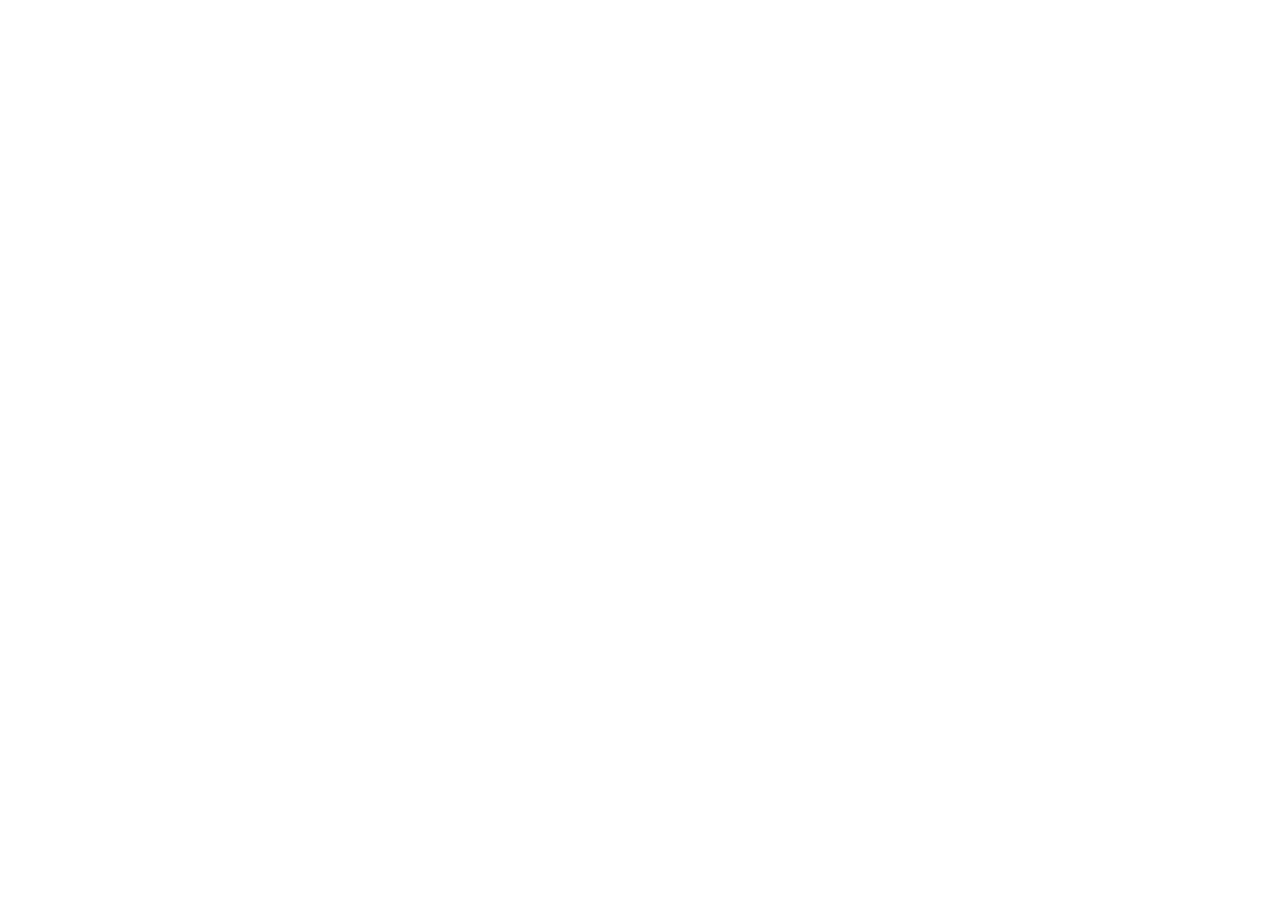
==== index.html @ 62607943 "Create index.html" ====
<!DOCTYPE html>
<html lang="pt-br">
<head>
    <meta charset="UTF-8">
    <meta name="viewport" content="width=device-width, initial-scale=1.0">
    <title>Super Mario Like</title>
    <link rel="stylesheet" href="style.css">
</head>
<body>
    <canvas id="gameCanvas" width="800" height="400"></canvas>
    <script src="game.js"></script>
</body>
</html>
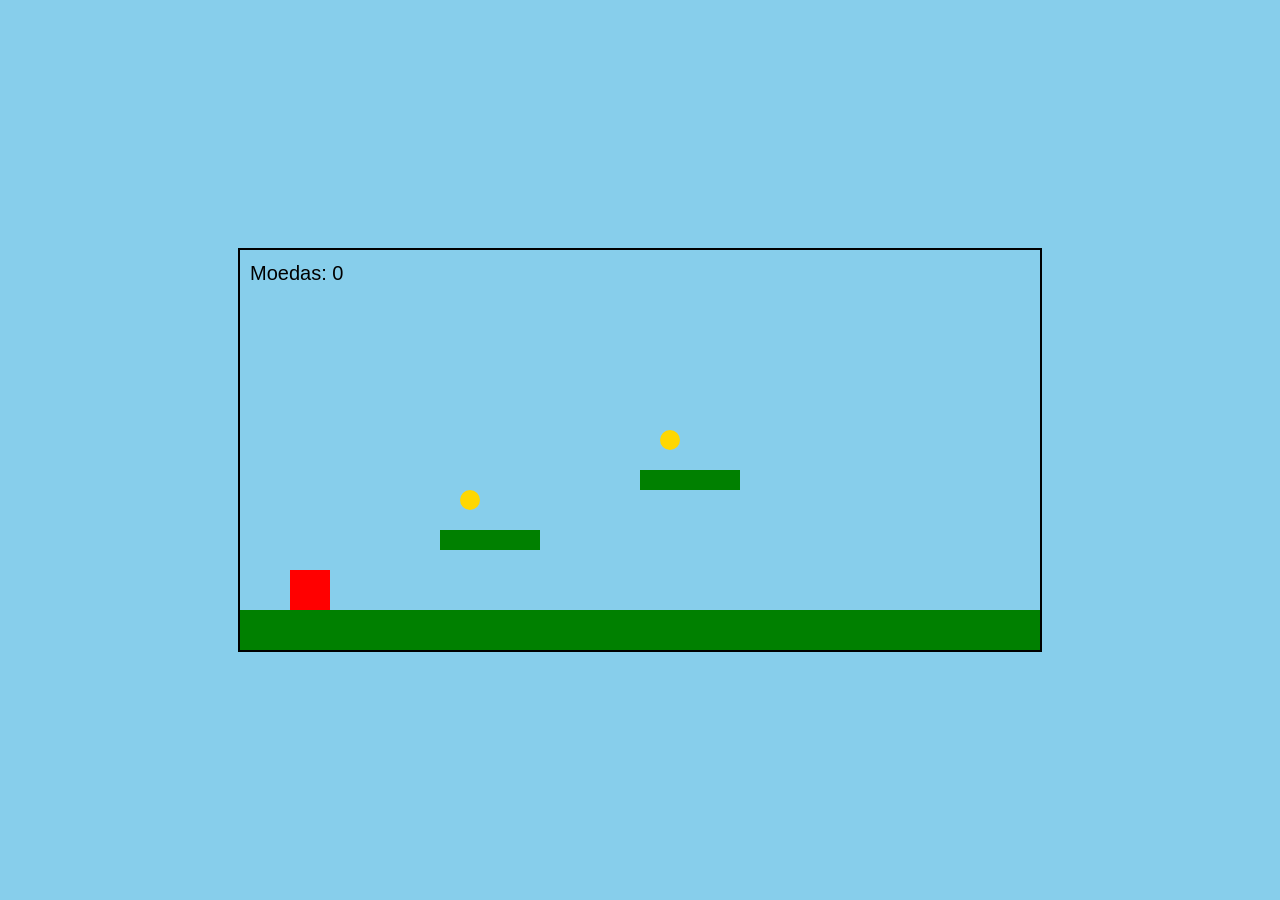
==== commit d19fd82e: "Update index.html" ====
--- a/index.html
+++ b/index.html
@@ -3,7 +3,7 @@
 <head>
     <meta charset="UTF-8">
     <meta name="viewport" content="width=device-width, initial-scale=1.0">
-    <title>Super Mario Like</title>
+    <title>Side-Scroller Infinito</title>
     <link rel="stylesheet" href="style.css">
 </head>
 <body>
--- a/style.css
+++ b/style.css
@@ -0,0 +1,14 @@
+body {
+    margin: 0;
+    display: flex;
+    justify-content: center;
+    align-items: center;
+    height: 100vh;
+    background-color: #87CEEB; /* céu azul */
+    font-family: Arial, sans-serif;
+}
+
+canvas {
+    border: 2px solid #000;
+    background-color: #87CEEB; /* céu azul dentro do canvas */
+}
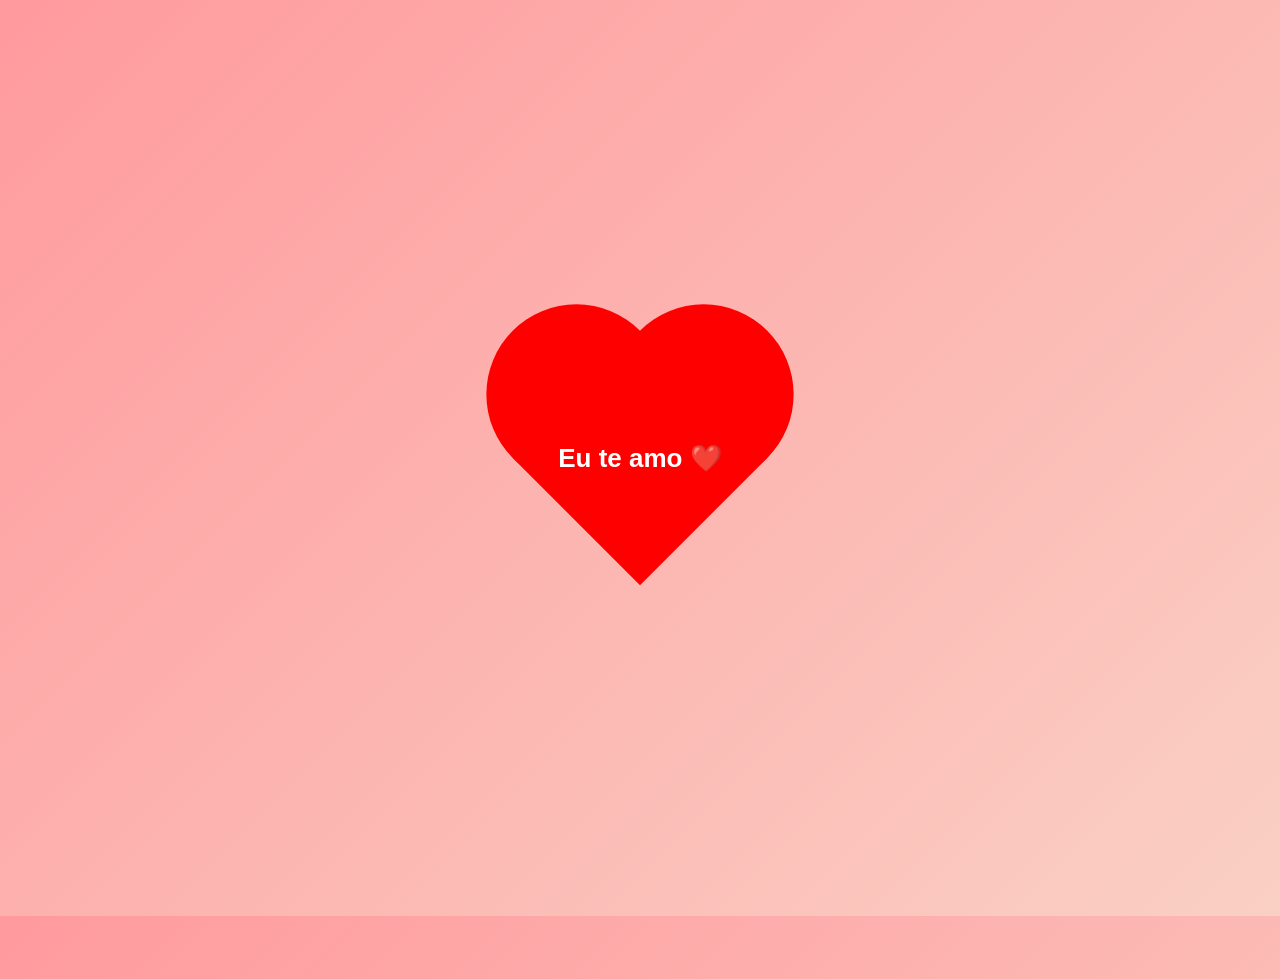
==== commit 5853aff0: "Update index.html" ====
--- a/index.html
+++ b/index.html
@@ -1,13 +1,225 @@
 <!DOCTYPE html>
 <html lang="pt-br">
 <head>
-    <meta charset="UTF-8">
-    <meta name="viewport" content="width=device-width, initial-scale=1.0">
-    <title>Side-Scroller Infinito</title>
-    <link rel="stylesheet" href="style.css">
+<meta charset="UTF-8">
+<meta name="viewport" content="width=device-width, initial-scale=1.0">
+<title>Para Edilane ❤️</title>
+
+<style>
+
+body{
+display:flex;
+justify-content:center;
+align-items:center;
+height:100vh;
+background:linear-gradient(135deg,#ff9a9e,#fad0c4);
+overflow:hidden;
+font-family:Arial;
+}
+
+/* container do coração */
+
+.container{
+position:relative;
+width:200px;
+height:200px;
+display:flex;
+justify-content:center;
+align-items:center;
+cursor:pointer;
+z-index:2;
+}
+
+/* coração */
+
+.heart{
+position:absolute;
+width:180px;
+height:180px;
+background:red;
+transform:rotate(-45deg);
+animation:beat 1s infinite;
+}
+
+.heart:before,
+.heart:after{
+content:"";
+position:absolute;
+width:180px;
+height:180px;
+background:red;
+border-radius:50%;
+}
+
+.heart:before{
+top:-90px;
+left:0;
+}
+
+.heart:after{
+left:90px;
+top:0;
+}
+
+/* texto */
+
+.text{
+position:absolute;
+color:white;
+font-weight:bold;
+font-size:26px;
+text-align:center;
+z-index:2;
+animation:textBeat 1s infinite;
+}
+
+@keyframes beat{
+0%,100%{transform:scale(1) rotate(-45deg);}
+50%{transform:scale(1.2) rotate(-45deg);}
+}
+
+@keyframes textBeat{
+0%,100%{transform:scale(1);}
+50%{transform:scale(1.2);}
+}
+
+/* partículas */
+
+.particle{
+position:absolute;
+font-size:22px;
+pointer-events:none;
+animation:fly 1s linear forwards;
+}
+
+@keyframes fly{
+0%{
+opacity:1;
+transform:translate(0,0);
+}
+100%{
+opacity:0;
+transform:translate(var(--x),var(--y));
+}
+}
+
+/* chuva */
+
+.fall{
+position:absolute;
+top:-50px;
+font-size:18px;
+animation:fall linear forwards;
+pointer-events:none;
+}
+
+@keyframes fall{
+0%{
+transform:translateY(0);
+opacity:1;
+}
+100%{
+transform:translateY(110vh);
+opacity:0;
+}
+}
+
+</style>
 </head>
-<body>
-    <canvas id="gameCanvas" width="800" height="400"></canvas>
-    <script src="game.js"></script>
+
+<body onclick="particles(event)">
+
+<div class="container" onclick="goNext(event)">
+
+<div class="heart"></div>
+
+<div class="text">Eu te amo ❤️</div>
+
+</div>
+
+<script>
+
+/* CHUVA DE CORAÇÕES */
+
+function createRain(){
+
+let item=document.createElement("div");
+item.className="fall";
+
+if(Math.random() < 0.5){
+item.innerHTML="❤️";
+}else{
+item.innerHTML="Eu te amo";
+}
+
+item.style.left=Math.random()*100+"vw";
+item.style.fontSize=(14+Math.random()*20)+"px";
+
+let duration=4+Math.random()*4;
+item.style.animationDuration=duration+"s";
+
+document.body.appendChild(item);
+
+setTimeout(function(){
+item.remove();
+},duration*1000);
+
+}
+
+setInterval(createRain,300);
+
+
+/* PARTICULAS */
+
+function particles(e){
+
+let clickX = e.clientX;
+let clickY = e.clientY;
+
+let icons = ["❤️","🤍🌹"];
+
+for(let i = 0; i < 30; i++){
+
+let particle = document.createElement("div");
+particle.className = "particle";
+
+particle.innerHTML = icons[Math.floor(Math.random()*icons.length)];
+
+let x = (Math.random()*300) - 150;
+let y = (Math.random()*300) - 150;
+
+particle.style.setProperty('--x', x + 'px');
+particle.style.setProperty('--y', y + 'px');
+
+particle.style.left = clickX + "px";
+particle.style.top = clickY + "px";
+
+document.body.appendChild(particle);
+
+setTimeout(function(){
+particle.remove();
+},1000);
+
+}
+
+}
+
+
+/* CLICAR NO CORAÇÃO */
+
+function goNext(e){
+
+e.stopPropagation();
+
+particles(e);
+
+setTimeout(function(){
+window.location.href="presente.html";
+},1000);
+
+}
+
+</script>
+
 </body>
 </html>
